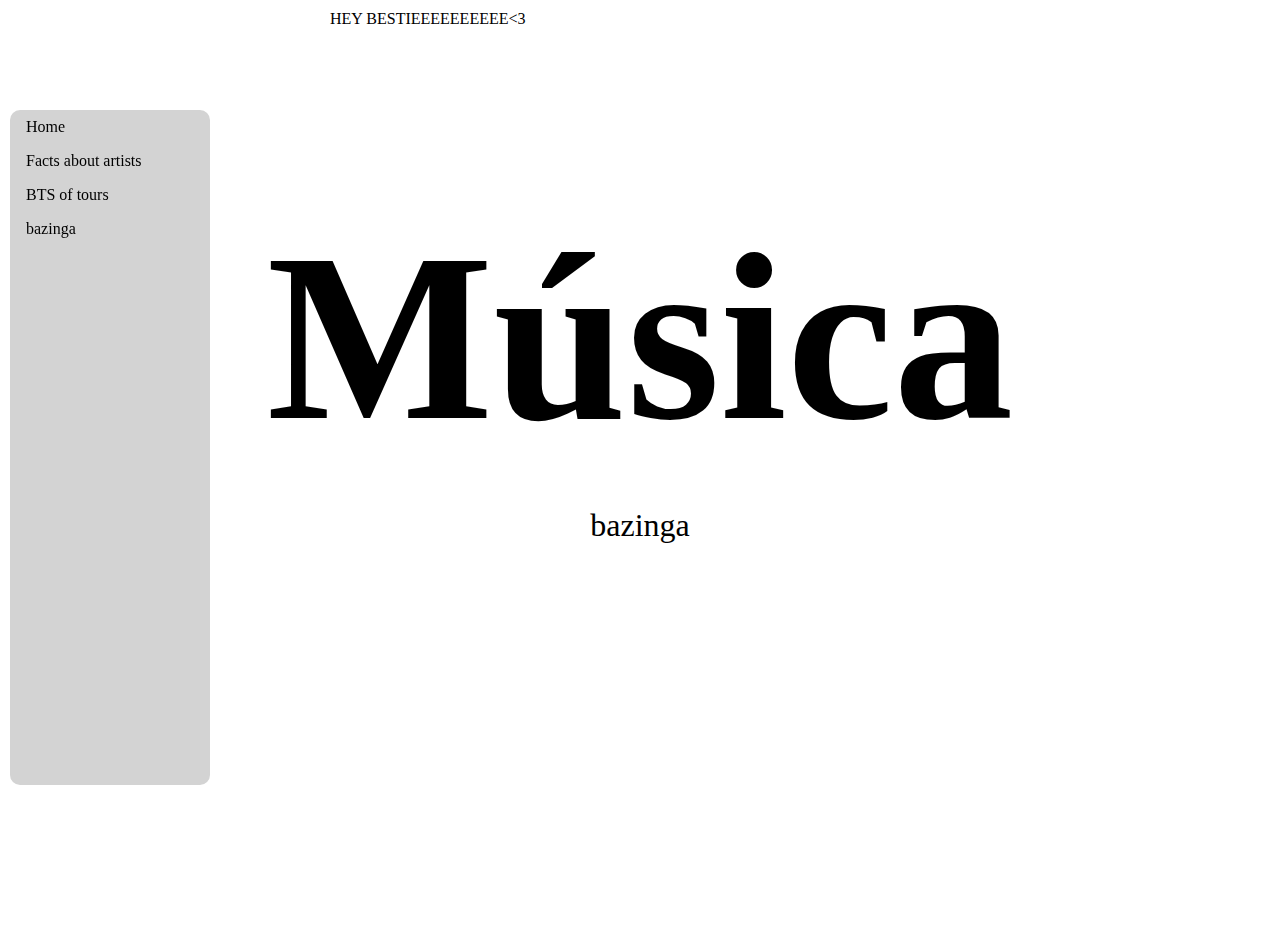
==== Index.html @ 6cca10b0 "hey bestie <3" ====
<!DOCTYPE html>
<html lang="en">
  <head>
    <title>Document</title>
    <meta charset="UTF-8" />
    <meta http-equiv="X-UA-Compatible" content="IE=edge" />
    <meta name="viewport" content="width=device-width, initial-scale=1.0" />
    <title>Document</title>
    <link rel="stylesheet" href="styles/style.css" />
    <link rel="stylesheet" href="bazinga.css" />
  </head>
  <body>
    
    <div class="row">
      <div class="column left">
        <ul>
        <li><a href="#index.html">Home</a></li>
        <li><a href="#Page1.html">Facts about artists</a></li>
        <li><a href="#Page2.html">BTS of tours</a></li>
        <li><a href="#page4.html">bazinga</a></li>
      </ul></div>
      <div class="column middle">
        HEY BESTIEEEEEEEEEE<3
      
      </div>
      <div class="column right"></div>
    </div>


    

    <selection class="Home">
      <section class="hero">
        <div class="hero-text">
          <h1>Música</h1>
          <p>bazinga</p>
        </div>
      </section>
  </body>
</html>
---- styles/style.css ----
body {
  
  margin: 0;
}


* {
  box-sizing: border-box;
}

.hero {
  background-image: url(https://c0.wallpaperflare.com/preview/225/618/416/audience-backlit-black-and-white-blue.jpg);
  background-size: cover;
  height: 100vh;   
  display: grid;
}

.hero-text {
  text-align: center
}

.hero-text h1 {
  font-size: 15rem;
  margin-bottom: 2rem;
  text-align: center;
}

.hero-text p {
  font-size: 2rem;
}

ul {
  list-style-type: none;
  margin: 0;
  padding: 0;
  width: 200px;
  background-color: #D3D3D3;
  overflow: auto;
  height: 75%;
  position: fixed;
  border-radius: 10px;
  margin-top: 100px;

}

li a {
  display: block;
  color: #000;
  padding: 8px 16px;
  text-decoration: none;
}

li a:hover {
  background-color: #555;
  color: white;
}

.column {
  float: left;
  padding: 10px;
}

.left, .right {
  width: 25%;
}

.middle {
  width: 50%;
}


.row:after {
  content: "";
  display: table;
  clear: both;
}
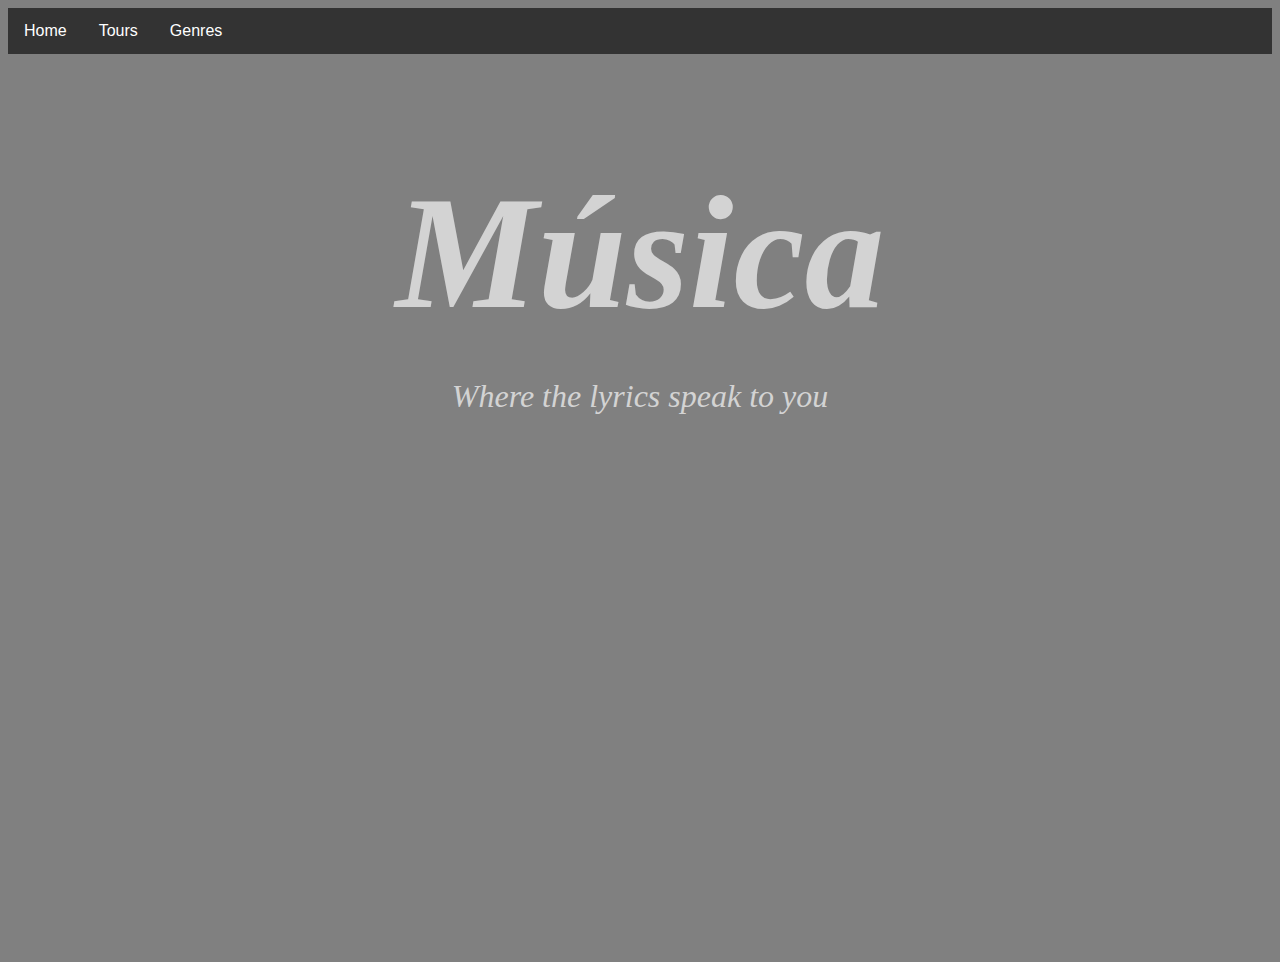
==== commit 39d647ed: "recent layout" ====
--- a/Index.html
+++ b/Index.html
@@ -9,32 +9,44 @@
     <link rel="stylesheet" href="styles/style.css" />
     <link rel="stylesheet" href="bazinga.css" />
   </head>
-  <body>
-    
-    <div class="row">
-      <div class="column left">
-        <ul>
-        <li><a href="#index.html">Home</a></li>
-        <li><a href="#Page1.html">Facts about artists</a></li>
-        <li><a href="#Page2.html">BTS of tours</a></li>
-        <li><a href="#page4.html">bazinga</a></li>
-      </ul></div>
-      <div class="column middle">
-        HEY BESTIEEEEEEEEEE<3
-      
+  <body style="background-color: gray">
+    <div class="navbar">
+      <a href="Index.html">Home</a>
+      <div class="dropdown">
+        <button class="dropbtn">
+          Tours
+          <i class="fa fa-caret-down"></i>
+        </button>
+        <div class="dropdown-content">
+          <a href="Page1.html">BTS of Tours</a>
+          <a href="Page2.html">Music artists touring</a>
+          <a href="Page3.html">Tickets</a>
+        </div>
       </div>
-      <div class="column right"></div>
+      <div class="dropdown">
+        <button class="dropbtn">
+          Genres
+          <i class="fa fa-caret-down"></i>
+        </button>
+        <div class="dropdown-content">
+          <a href="#page4.html">R&B</a>
+          <a href="#page5.html">Pop</a>
+          <a href="#page6.html">Rap</a>
+          <a href="#page7.html">Hip Hop</a>
+          <a href="#page8.html">Popular Music</a>
+        </div>
+      </div>
     </div>
 
-
-    
-
-    <selection class="Home">
-      <section class="hero">
-        <div class="hero-text">
-          <h1>Música</h1>
-          <p>bazinga</p>
-        </div>
-      </section>
+    <div>
+      <selection class="Home">
+        <section class="hero">
+          <div class="hero-text">
+            <h1>Música</h1>
+            <p1>Where the lyrics speak to you</p1>
+          </div>
+        </section>
+      </selection>
+    </div>
   </body>
 </html>
--- a/styles/style.css
+++ b/styles/style.css
@@ -1,76 +1,217 @@
-body {
-  
-  margin: 0;
-}
-
-
 * {
   box-sizing: border-box;
 }
 
 .hero {
-  background-image: url(https://c0.wallpaperflare.com/preview/225/618/416/audience-backlit-black-and-white-blue.jpg);
+  background-image: url(https://c.pxhere.com/photos/f2/a3/uk_peterborough-398434.jpg!s2);
+  background-repeat: none;
   background-size: cover;
-  height: 100vh;   
+  height: 100vh;
   display: grid;
 }
 
 .hero-text {
-  text-align: center
+  font-style: italic;
+  text-align: center;
+  color: #d3d3d3;
 }
 
 .hero-text h1 {
-  font-size: 15rem;
+  font-size: 10rem;
   margin-bottom: 2rem;
   text-align: center;
 }
 
-.hero-text p {
+.hero-text p1 {
   font-size: 2rem;
-}
-
-ul {
-  list-style-type: none;
+  text-align: center;
+}
+
+.rhino-text h1 {
+  font-size: 3rem;
+  margin-top: 2rem;
+  text-align: center;
+  color: white;
+}
+
+.rhino-text p1 {
+  font-size: 22px;
+  text-align: center;
+  color: white;
+}
+
+.hippo-text h1 {
+  font-size: 30px;
+  text-align: center;
+  margin-top: 1rem;
+  color: white;
+}
+
+.artist.container {
+  display: flex;
+  align-items: center;
+  justify-content: space-between;
+  margin-bottom: 20px;
+  justify-content: center;
+}
+
+.artist-name {
+  font-size: 18px;
+  font-weight: bold;
+  margin-right: 20px;
+  text-align: center;
+}
+
+.button {
+  background-color: grey;
+  border: none;
+  color: white;
+  padding: 10px 20px;
+  text-align: center;
+  text-decoration: none;
+  display: inline-block;
+  font-size: 16px;
+  margin-left: 20px;
+  border-radius: 5px;
+  justify-content: center;
+}
+
+.navbar {
+  overflow: hidden;
+  background-color: #333;
+  font-family: Arial;
+}
+
+.navbar a {
+  float: left;
+  font-size: 16px;
+  color: white;
+  text-align: center;
+  padding: 14px 16px;
+  text-decoration: none;
+}
+
+.dropdown {
+  float: left;
+  overflow: hidden;
+}
+
+.dropdown .dropbtn {
+  font-size: 16px;
+  border: none;
+  outline: none;
+  color: white;
+  padding: 14px 16px;
+  background-color: inherit;
+  font-family: inherit;
   margin: 0;
-  padding: 0;
-  width: 200px;
-  background-color: #D3D3D3;
-  overflow: auto;
-  height: 75%;
-  position: fixed;
-  border-radius: 10px;
-  margin-top: 100px;
-
-}
-
-li a {
-  display: block;
-  color: #000;
-  padding: 8px 16px;
+}
+
+.navbar a:hover,
+.dropdown:hover .dropbtn {
+  background-color: #8897dd;
+}
+
+.dropdown-content {
+  display: none;
+  position: absolute;
+  background-color: white;
+  min-width: 160px;
+  box-shadow: 0px 8px 16px 0px rgba(0, 0, 0, 0.2);
+  z-index: 1;
+}
+
+.dropdown-content a:hover {
+  background-color: #ddd;
+}
+
+.button {
+  box-shadow: 0 8px 16px 0 rgba(0, 0, 0, 0.2), 0 6px 20px 0 rgba(0, 0, 0, 0.19);
+  border-radius: 15px;
+  border: 2px solid black;
+  color: white;
+  padding: 13px 32px;
   text-decoration: none;
-}
-
-li a:hover {
-  background-color: #555;
-  color: white;
-}
-
-.column {
+  display: inline-block;
+  font-size: 16px;
+  display: flex;
+  flex-direction: column;
+}
+
+.myImage {
+  float: right;
+}
+
+.thirdimage {
+  float: right;
+  position: relative;
+  top: 100px;
+  right: -10px;
+  box-shadow: 5px 5px 10px rgba(0, 0, 0, 0.5);
+  position: relative;
+  top: 100px;
+  right: -10px;
+  border: 5px solid grey;
+  box-shadow: 0 0 10px rgba(0, 0, 0, 0.5);
+}
+
+.fourthimage {
+  float: right;
+  margin-top: 5%;
+  margin-bottom: 50%;
+}
+
+.float-image {
+  margin: 40px;
+  box-shadow: 5px 5px 10px rgba(0, 0, 0, 0.5);
+  position: relative;
+  top: 50px;
+  left: -30px;
+  border: 5px solid grey;
+  box-shadow: 0 0 10px rgba(0, 0, 0, 0.5);
+}
+
+.fifthimage {
+  float: right;
+}
+
+.float-image-second {
+  box-shadow: 5px 5px 10px rgba(0, 0, 0, 0.5);
+  position: relative;
+  top: 100px;
+  left: -80px;
+  border: 5px solid grey;
+  box-shadow: 0 0 10px rgba(0, 0, 0, 0.5);
+}
+
+.sixthimage {
+  float: right;
+  position: relative;
+  top: 150px;
+  left: -120px;
+}
+
+.float-image-third {
+  margin: 40px;
+}
+
+.seventhimage {
+  float: right;
+  box-shadow: 5px 5px 10px rgba(0, 0, 0, 0.5);
+  position: relative;
+  top: 100px;
+  right: -10px;
+  left: -170px;
+  border: 5px solid grey;
+  box-shadow: 0 0 10px rgba(0, 0, 0, 0.5);
+}
+
+.eighthimage {
   float: left;
-  padding: 10px;
-}
-
-.left, .right {
-  width: 25%;
-}
-
-.middle {
-  width: 50%;
-}
-
-
-.row:after {
-  content: "";
-  display: table;
-  clear: both;
-}+  box-shadow: 5px 5px 10px rgba(0, 0, 0, 0.5);
+  position: relative;
+  top: 150px;
+  right: -90px;
+  border: 1px solid #ccc;
+  box-shadow: 0 0 10px rgba(0, 0, 0, 0.5);
+}
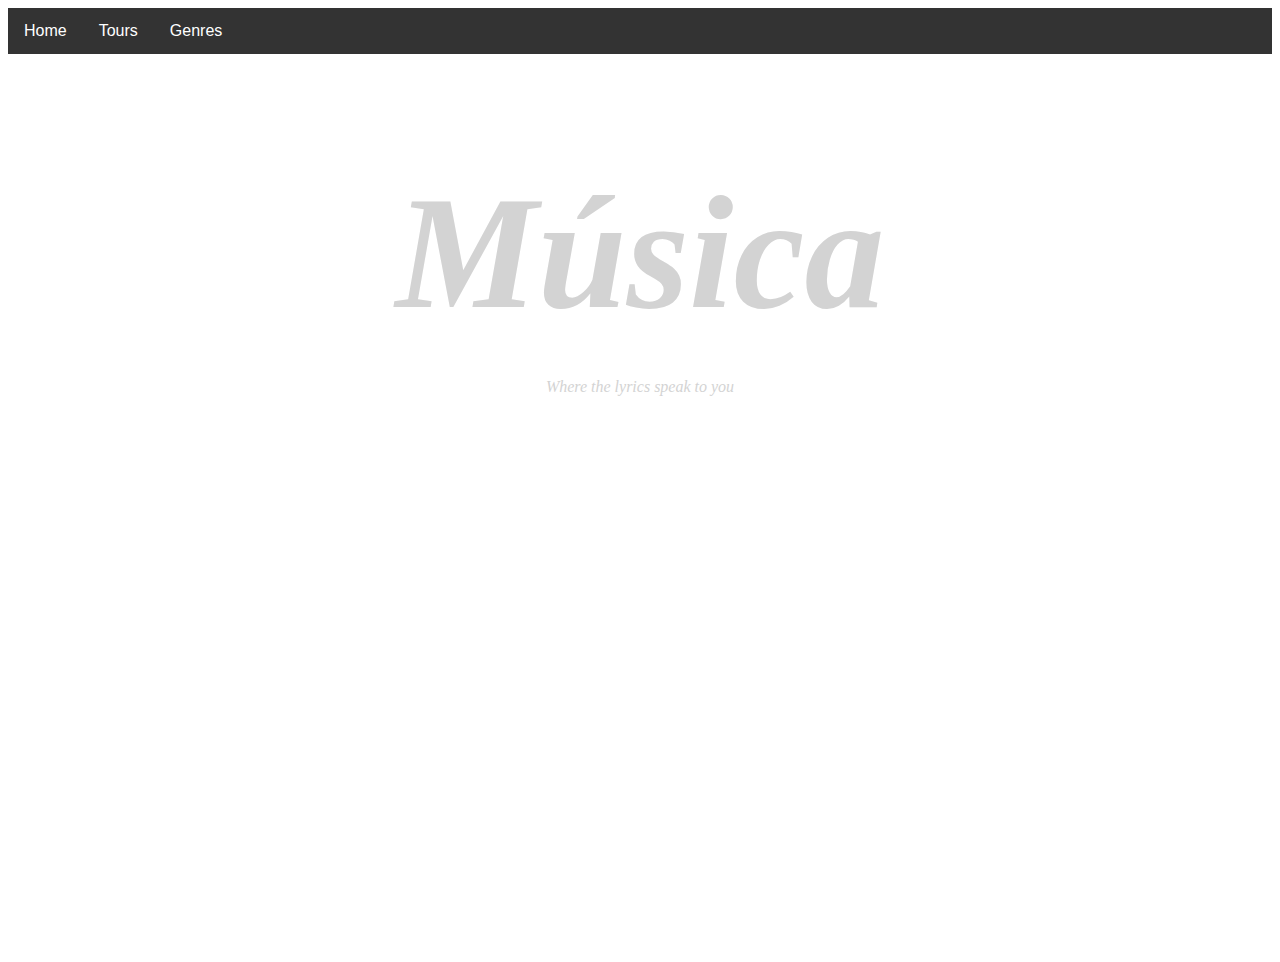
==== commit c1161c94: "idk" ====
--- a/Index.html
+++ b/Index.html
@@ -2,21 +2,13 @@
 <html lang="en">
   <head>
     <title>Document</title>
-    <meta charset="UTF-8" />
-    <meta http-equiv="X-UA-Compatible" content="IE=edge" />
-    <meta name="viewport" content="width=device-width, initial-scale=1.0" />
-    <title>Document</title>
     <link rel="stylesheet" href="styles/style.css" />
-    <link rel="stylesheet" href="bazinga.css" />
   </head>
-  <body style="background-color: gray">
+  <body>
     <div class="navbar">
       <a href="Index.html">Home</a>
       <div class="dropdown">
-        <button class="dropbtn">
-          Tours
-          <i class="fa fa-caret-down"></i>
-        </button>
+        <button class="dropbtn">Tours</button>
         <div class="dropdown-content">
           <a href="Page1.html">BTS of Tours</a>
           <a href="Page2.html">Music artists touring</a>
@@ -24,29 +16,21 @@
         </div>
       </div>
       <div class="dropdown">
-        <button class="dropbtn">
-          Genres
-          <i class="fa fa-caret-down"></i>
-        </button>
+        <button class="dropbtn">Genres</button>
         <div class="dropdown-content">
-          <a href="#page4.html">R&B</a>
-          <a href="#page5.html">Pop</a>
-          <a href="#page6.html">Rap</a>
-          <a href="#page7.html">Hip Hop</a>
+          <a href="#page4.html">R&amp;B</a> <a href="#page5.html">Pop</a>
+          <a href="#page6.html">Rap</a> <a href="#page7.html">Hip Hop</a>
           <a href="#page8.html">Popular Music</a>
         </div>
       </div>
     </div>
-
     <div>
-      <selection class="Home">
-        <section class="hero">
-          <div class="hero-text">
-            <h1>Música</h1>
-            <p1>Where the lyrics speak to you</p1>
-          </div>
-        </section>
-      </selection>
+      <section class="hero">
+        <div class="hero-text">
+          <h1>Música</h1>
+          Where the lyrics speak to you
+        </div>
+      </section>
     </div>
   </body>
 </html>
--- a/styles/style.css
+++ b/styles/style.css
@@ -215,3 +215,7 @@
   border: 1px solid #ccc;
   box-shadow: 0 0 10px rgba(0, 0, 0, 0.5);
 }
+
+.body {
+  background-color: grey;
+}
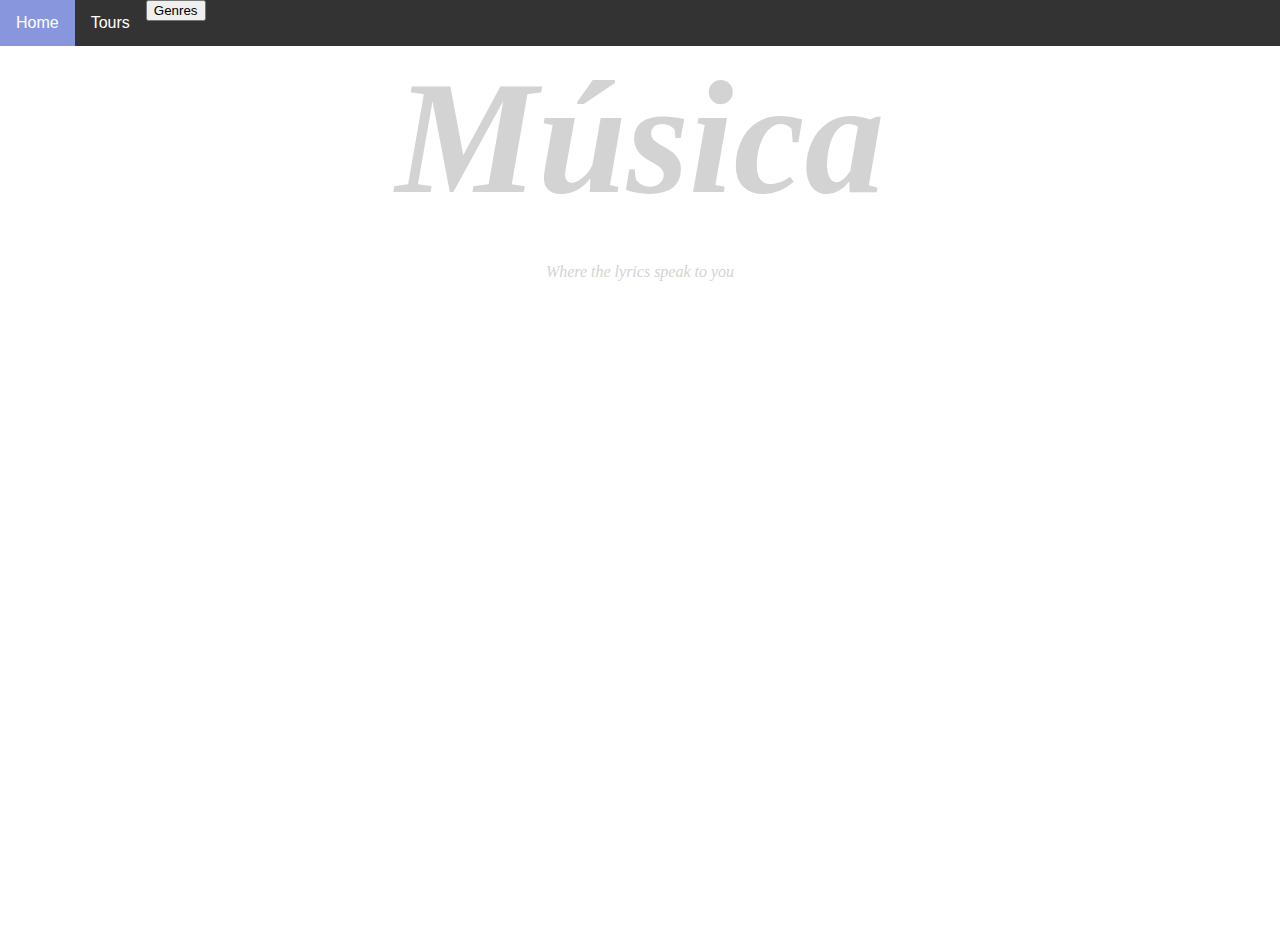
==== commit 30de3ba1: "chubaka" ====
--- a/Index.html
+++ b/Index.html
@@ -1,36 +1,38 @@
-<!DOCTYPE html>
-<html lang="en">
-  <head>
-    <title>Document</title>
-    <link rel="stylesheet" href="styles/style.css" />
-  </head>
-  <body>
-    <div class="navbar">
-      <a href="Index.html">Home</a>
-      <div class="dropdown">
-        <button class="dropbtn">Tours</button>
-        <div class="dropdown-content">
-          <a href="Page1.html">BTS of Tours</a>
-          <a href="Page2.html">Music artists touring</a>
-          <a href="Page3.html">Tickets</a>
+  <!DOCTYPE html>
+  <html lang="en">
+    <head>
+      <title>Document</title>
+      <link rel="stylesheet" href="styles/style.css" />
+    </head>
+    <body>
+      <div class="navbar">
+        <a href="Index.html">Home</a>
+        <div class="dropdown">
+          <button class="dropbtn">Tours</button>
+          <div class="dropdown-content">
+            <a href="Page1.html">BTS of Tours</a>
+            <a href="Page2.html">Music artists touring</a>
+            <a href="Page3.html">Tickets</a>
+          </div>
+        </div>
+        <div class="dropdown2">
+          <button class="dropbtn">Genres</button>
+          <div class="dropdown-content">
+            <a href="#page4.html">R&B 
+            <a href="#page5.html">Pop</a>
+            <a href="#page6.html">Rap</a> 
+            <a href="#page7.html">Hip Hop</a>
+            <a href="#page8.html">Popular Music</a>
+          </div>
         </div>
       </div>
-      <div class="dropdown">
-        <button class="dropbtn">Genres</button>
-        <div class="dropdown-content">
-          <a href="#page4.html">R&amp;B</a> <a href="#page5.html">Pop</a>
-          <a href="#page6.html">Rap</a> <a href="#page7.html">Hip Hop</a>
-          <a href="#page8.html">Popular Music</a>
-        </div>
+      <div>
+        <section class="hero">
+          <div class="hero-text">
+            <h1>Música</h1>
+            Where the lyrics speak to you
+          </div>
+        </section>
       </div>
-    </div>
-    <div>
-      <section class="hero">
-        <div class="hero-text">
-          <h1>Música</h1>
-          Where the lyrics speak to you
-        </div>
-      </section>
-    </div>
-  </body>
-</html>
+    </body>
+  </html>
--- a/styles/style.css
+++ b/styles/style.css
@@ -1,5 +1,6 @@
 * {
   box-sizing: border-box;
+  margin: 0;
 }
 
 .hero {
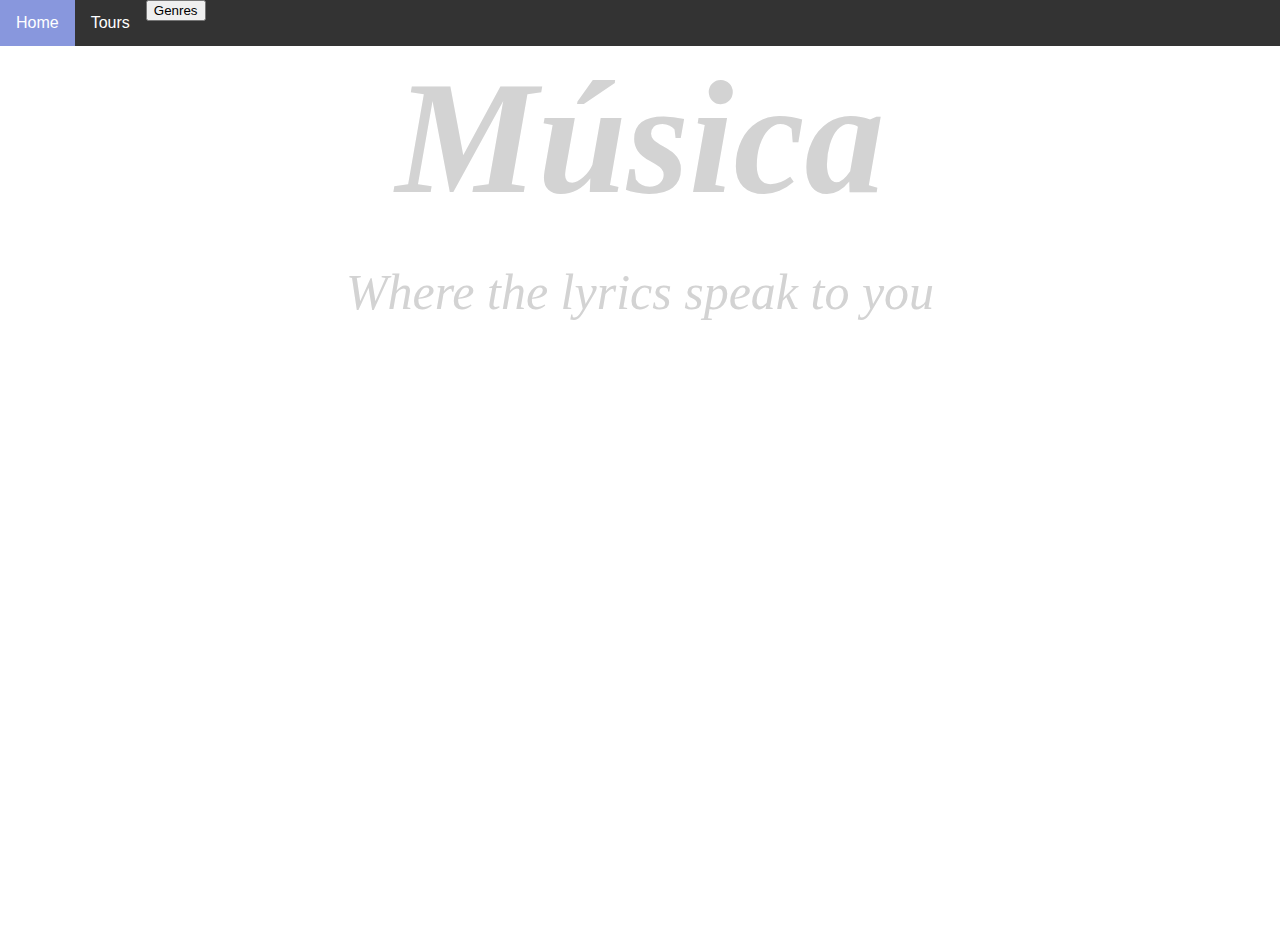
==== commit 2b022d62: "idfk wat to call this" ====
--- a/Index.html
+++ b/Index.html
@@ -29,8 +29,8 @@
       <div>
         <section class="hero">
           <div class="hero-text">
-            <h1>Música</h1>
-            Where the lyrics speak to you
+            <h1 class="heading">Música</h1>
+            <p class="subheading">Where the lyrics speak to you</p>
           </div>
         </section>
       </div>
--- a/styles/style.css
+++ b/styles/style.css
@@ -4,7 +4,7 @@
 }
 
 .hero {
-  background-image: url(https://c.pxhere.com/photos/f2/a3/uk_peterborough-398434.jpg!s2);
+  background-image: url(https://cdn.pixabay.com/photo/2018/06/29/17/47/guitar-3506370_1280.jpg);
   background-repeat: none;
   background-size: cover;
   height: 100vh;
@@ -26,6 +26,10 @@
 .hero-text p1 {
   font-size: 2rem;
   text-align: center;
+}
+
+.subheading {
+  font-size:  50px;
 }
 
 .rhino-text h1 {
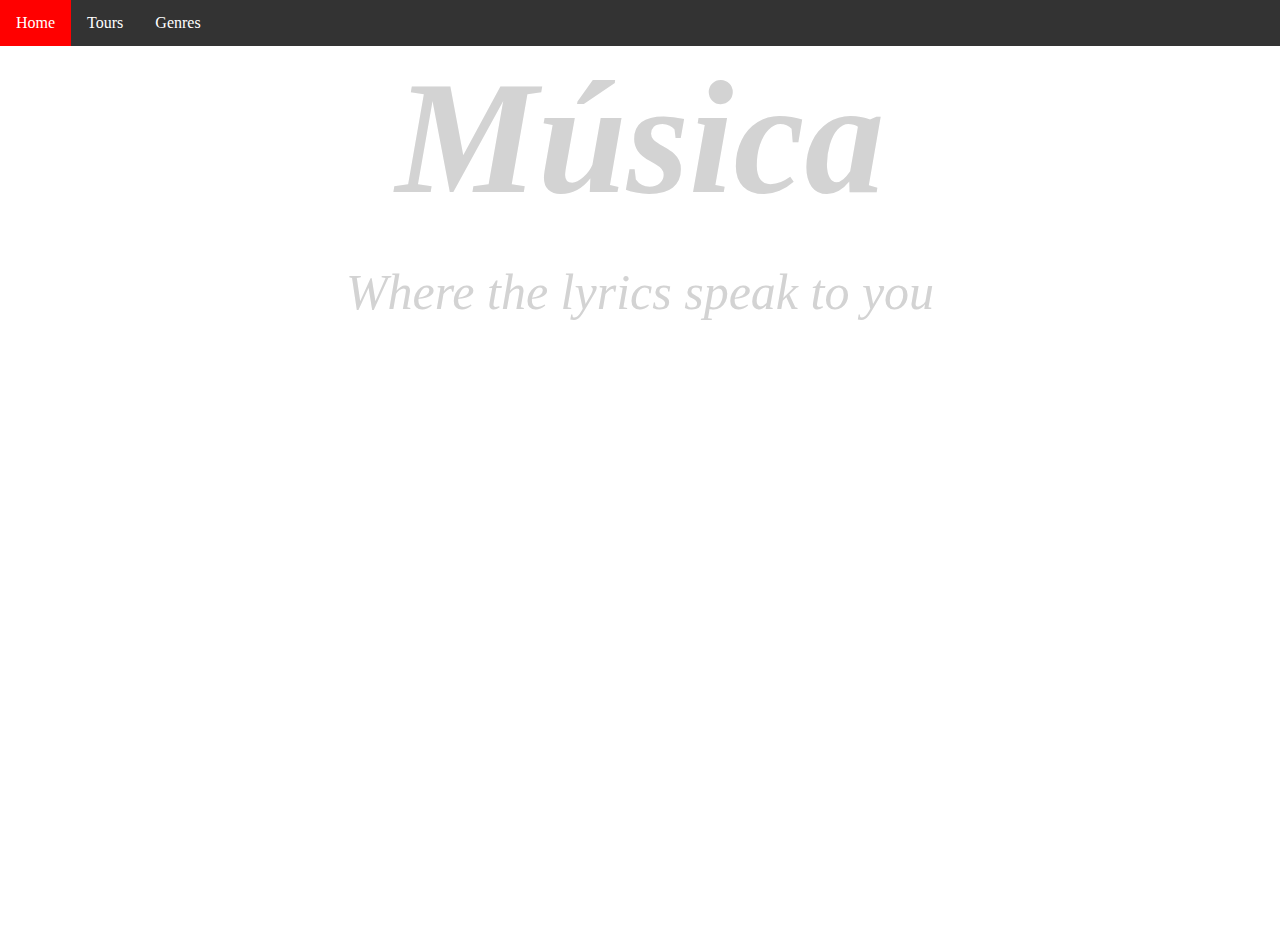
==== commit 61cfbca8: "bs" ====
--- a/Index.html
+++ b/Index.html
@@ -1,38 +1,44 @@
-  <!DOCTYPE html>
-  <html lang="en">
-    <head>
-      <title>Document</title>
-      <link rel="stylesheet" href="styles/style.css" />
-    </head>
-    <body>
-      <div class="navbar">
-        <a href="Index.html">Home</a>
-        <div class="dropdown">
-          <button class="dropbtn">Tours</button>
-          <div class="dropdown-content">
-            <a href="Page1.html">BTS of Tours</a>
-            <a href="Page2.html">Music artists touring</a>
-            <a href="Page3.html">Tickets</a>
-          </div>
-        </div>
-        <div class="dropdown2">
-          <button class="dropbtn">Genres</button>
-          <div class="dropdown-content">
-            <a href="#page4.html">R&B 
-            <a href="#page5.html">Pop</a>
-            <a href="#page6.html">Rap</a> 
-            <a href="#page7.html">Hip Hop</a>
-            <a href="#page8.html">Popular Music</a>
-          </div>
+<!DOCTYPE html>
+<html lang="en">
+  <head>
+    <title>Document</title>
+    <link rel="stylesheet" href="styles/style.css" />
+  </head>
+  <body>
+    <div class="navbar">
+      <a href="index.html">Home</a>
+      <div class="dropdown">
+        <button class="dropbtn">
+          Tours
+          <i class="fa fa-caret-down"></i>
+        </button>
+        <div class="dropdown-content">
+          <a href="Page1.html">BTS of tours</a>
+          <a href="Page2.html">Music artists touring</a>
         </div>
       </div>
-      <div>
-        <section class="hero">
-          <div class="hero-text">
-            <h1 class="heading">Música</h1>
-            <p class="subheading">Where the lyrics speak to you</p>
-          </div>
-        </section>
+      <div class="dropdown">
+        <button class="dropbtn">
+          Genres
+          <i class="fa fa-caret-down"></i>
+        </button>
+        <div class="dropdown-content">
+          <a href="page3.html">R&B</a>
+          <a href="page4.html">Pop</a>
+          <a href="page5.html">Rap</a>
+          <a href="page6.html">Hip Hop</a>
+          <a href="page7.html">Popular Music</a>
+        </div>
       </div>
-    </body>
-  </html>
+    </div>
+
+    <div>
+      <section class="hero">
+        <div class="hero-text">
+          <h1 class="heading">Música</h1>
+          <p class="subheading">Where the lyrics speak to you</p>
+        </div>
+      </section>
+    </div>
+  </body>
+</html>
--- a/styles/style.css
+++ b/styles/style.css
@@ -11,10 +11,28 @@
   display: grid;
 }
 
+.touring {
+  background-color: #484848;
+  height: 200vh;
+  display: grid;
+}
+
 .hero-text {
   font-style: italic;
   text-align: center;
   color: #d3d3d3;
+}
+
+.tickets-text h1 {
+  font-size: 50px;
+  text-align: center;
+  color: white;
+}
+
+.tickets-text {
+  font-style: italic;
+  text-align: center;
+  color: white;
 }
 
 .hero-text h1 {
@@ -29,23 +47,23 @@
 }
 
 .subheading {
-  font-size:  50px;
-}
-
-.rhino-text h1 {
+  font-size: 50px;
+}
+
+.touring-text h1 {
   font-size: 3rem;
   margin-top: 2rem;
   text-align: center;
   color: white;
 }
 
-.rhino-text p1 {
+.touring-text p1 {
   font-size: 22px;
   text-align: center;
   color: white;
 }
 
-.hippo-text h1 {
+.touring-text h1 {
   font-size: 30px;
   text-align: center;
   margin-top: 1rem;
@@ -53,10 +71,10 @@
 }
 
 .artist.container {
-  display: flex;
+  display: grid;
   align-items: center;
   justify-content: space-between;
-  margin-bottom: 20px;
+  margin-bottom: 80px;
   justify-content: center;
 }
 
@@ -68,23 +86,38 @@
 }
 
 .button {
-  background-color: grey;
-  border: none;
+  background-image: url(https://live.staticflickr.com/65535/49128854276_e6dbcbd892_b.jpg);
+  background-repeat: no-repeat;
+  background-size: cover;
+  background-position: center;
+  border: rgba(0, 0, 0, 0.5);
   color: white;
   padding: 10px 20px;
   text-align: center;
   text-decoration: none;
-  display: inline-block;
-  font-size: 16px;
-  margin-left: 20px;
+  display: flex;
+  font-size: 16px;
+  margin-left: 0px;
   border-radius: 5px;
   justify-content: center;
+}
+
+.button {
+  box-shadow: 0 8px 16px 0 rgba(0, 0, 0, 0.2), 0 6px 20px 0 rgba(0, 0, 0, 0.19);
+  border-radius: 15px;
+  border: 2px solid black;
+  color: white;
+  padding: 13px 32px;
+  text-decoration: none;
+  display: inline-block;
+  font-size: 16px;
+  display: flex;
+  flex-direction: column;
 }
 
 .navbar {
   overflow: hidden;
   background-color: #333;
-  font-family: Arial;
 }
 
 .navbar a {
@@ -114,50 +147,37 @@
 
 .navbar a:hover,
 .dropdown:hover .dropbtn {
-  background-color: #8897dd;
+  background-color: red;
 }
 
 .dropdown-content {
   display: none;
   position: absolute;
-  background-color: white;
+  background-color: #f9f9f9;
   min-width: 160px;
   box-shadow: 0px 8px 16px 0px rgba(0, 0, 0, 0.2);
   z-index: 1;
 }
 
+.dropdown-content a {
+  float: none;
+  color: black;
+  padding: 12px 16px;
+  text-decoration: none;
+  display: block;
+  text-align: left;
+}
+
 .dropdown-content a:hover {
   background-color: #ddd;
 }
 
-.button {
-  box-shadow: 0 8px 16px 0 rgba(0, 0, 0, 0.2), 0 6px 20px 0 rgba(0, 0, 0, 0.19);
-  border-radius: 15px;
-  border: 2px solid black;
-  color: white;
-  padding: 13px 32px;
-  text-decoration: none;
-  display: inline-block;
-  font-size: 16px;
-  display: flex;
-  flex-direction: column;
+.dropdown:hover .dropdown-content {
+  display: block;
 }
 
 .myImage {
   float: right;
-}
-
-.thirdimage {
-  float: right;
-  position: relative;
-  top: 100px;
-  right: -10px;
-  box-shadow: 5px 5px 10px rgba(0, 0, 0, 0.5);
-  position: relative;
-  top: 100px;
-  right: -10px;
-  border: 5px solid grey;
-  box-shadow: 0 0 10px rgba(0, 0, 0, 0.5);
 }
 
 .fourthimage {
@@ -170,9 +190,9 @@
   margin: 40px;
   box-shadow: 5px 5px 10px rgba(0, 0, 0, 0.5);
   position: relative;
-  top: 50px;
-  left: -30px;
-  border: 5px solid grey;
+  top: -30px;
+  left: -20px;
+  /* border: 5px solid grey; */
   box-shadow: 0 0 10px rgba(0, 0, 0, 0.5);
 }
 
@@ -183,17 +203,24 @@
 .float-image-second {
   box-shadow: 5px 5px 10px rgba(0, 0, 0, 0.5);
   position: relative;
-  top: 100px;
-  left: -80px;
-  border: 5px solid grey;
+  top: 10px;
+  left: -20px;
+  /* border: 5px solid grey; */
   box-shadow: 0 0 10px rgba(0, 0, 0, 0.5);
 }
 
 .sixthimage {
   float: right;
   position: relative;
-  top: 150px;
-  left: -120px;
+  top: -30px;
+  left: -20px;
+}
+
+.text1 {
+  position: absolute;
+  top: 50%;
+  left: 50%;
+  transform: translate(-50%, -50%);
 }
 
 .float-image-third {
@@ -204,10 +231,10 @@
   float: right;
   box-shadow: 5px 5px 10px rgba(0, 0, 0, 0.5);
   position: relative;
-  top: 100px;
+  top: 10px;
   right: -10px;
-  left: -170px;
-  border: 5px solid grey;
+  left: -20px;
+  /* border: 5px solid grey; */
   box-shadow: 0 0 10px rgba(0, 0, 0, 0.5);
 }
 
@@ -215,12 +242,8 @@
   float: left;
   box-shadow: 5px 5px 10px rgba(0, 0, 0, 0.5);
   position: relative;
-  top: 150px;
-  right: -90px;
-  border: 1px solid #ccc;
-  box-shadow: 0 0 10px rgba(0, 0, 0, 0.5);
-}
-
-.body {
-  background-color: grey;
-}
+  top: 50px;
+  left: -10px;
+  /* border: 1px solid #ccc; */
+  box-shadow: 0 0 10px rgba(0, 0, 0, 0.5);
+}
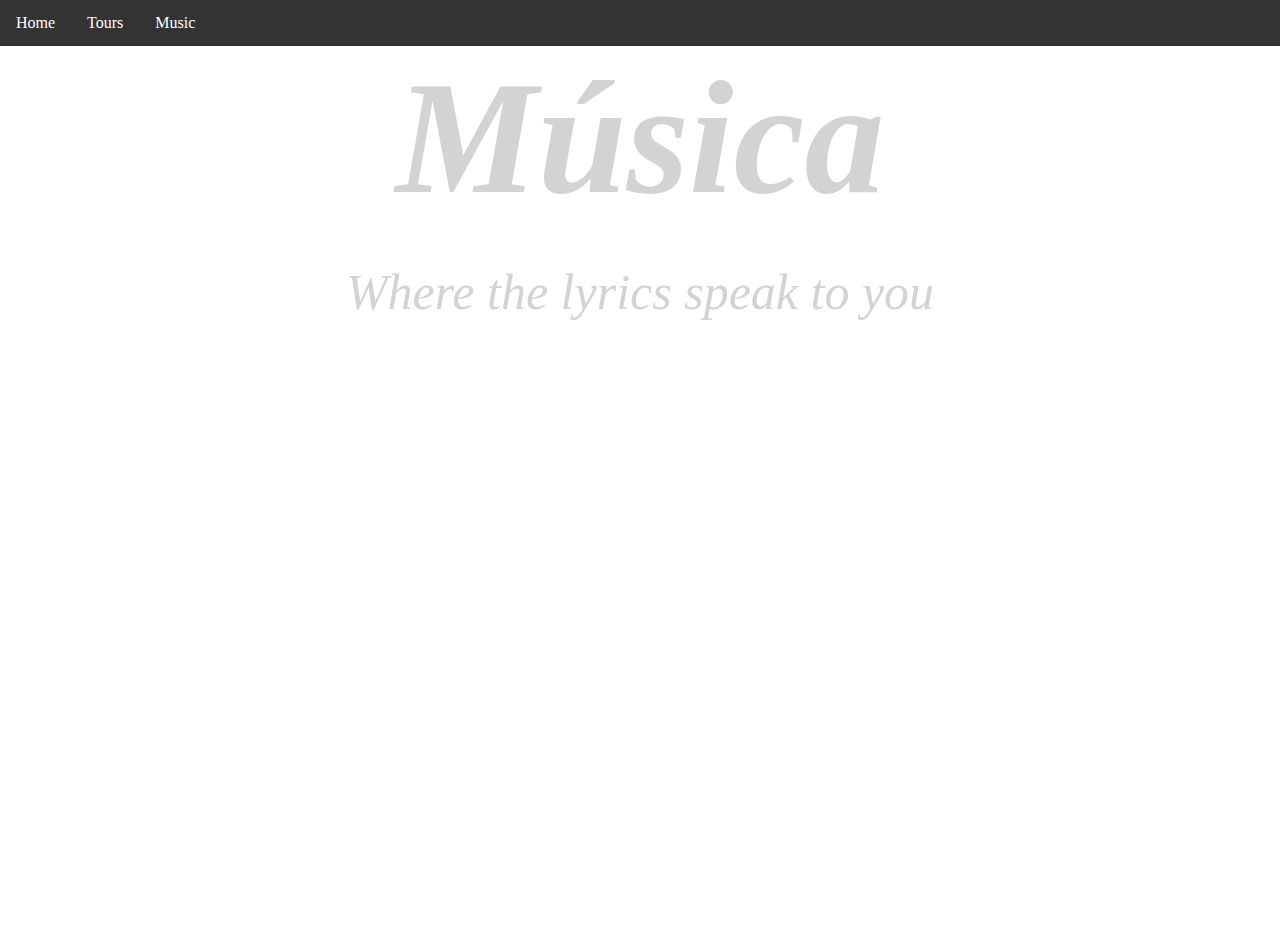
==== commit 7efbe307: "gday" ====
--- a/Index.html
+++ b/Index.html
@@ -19,15 +19,11 @@
       </div>
       <div class="dropdown">
         <button class="dropbtn">
-          Genres
+          Music
           <i class="fa fa-caret-down"></i>
         </button>
         <div class="dropdown-content">
-          <a href="page3.html">R&B</a>
-          <a href="page4.html">Pop</a>
-          <a href="page5.html">Rap</a>
-          <a href="page6.html">Hip Hop</a>
-          <a href="page7.html">Popular Music</a>
+          <a href="page3.html">Genres</a>
         </div>
       </div>
     </div>
--- a/styles/style.css
+++ b/styles/style.css
@@ -147,73 +147,27 @@
 
 .navbar a:hover,
 .dropdown:hover .dropbtn {
-  background-color: red;
+  background-color: #505050;
+  border-radius: 50px;
 }
 
 .dropdown-content {
   display: none;
   position: absolute;
-  background-color: #f9f9f9;
+  background-color: #505050;
   min-width: 160px;
   box-shadow: 0px 8px 16px 0px rgba(0, 0, 0, 0.2);
   z-index: 1;
+  border-radius: 0px 0px 10px 10px;
 }
 
 .dropdown-content a {
   float: none;
-  color: black;
   padding: 12px 16px;
   text-decoration: none;
   display: block;
   text-align: left;
-}
-
-.dropdown-content a:hover {
-  background-color: #ddd;
-}
-
-.dropdown:hover .dropdown-content {
-  display: block;
-}
-
-.myImage {
-  float: right;
-}
-
-.fourthimage {
-  float: right;
-  margin-top: 5%;
-  margin-bottom: 50%;
-}
-
-.float-image {
-  margin: 40px;
-  box-shadow: 5px 5px 10px rgba(0, 0, 0, 0.5);
-  position: relative;
-  top: -30px;
-  left: -20px;
-  /* border: 5px solid grey; */
-  box-shadow: 0 0 10px rgba(0, 0, 0, 0.5);
-}
-
-.fifthimage {
-  float: right;
-}
-
-.float-image-second {
-  box-shadow: 5px 5px 10px rgba(0, 0, 0, 0.5);
-  position: relative;
-  top: 10px;
-  left: -20px;
-  /* border: 5px solid grey; */
-  box-shadow: 0 0 10px rgba(0, 0, 0, 0.5);
-}
-
-.sixthimage {
-  float: right;
-  position: relative;
-  top: -30px;
-  left: -20px;
+  color: beige;
 }
 
 .text1 {
@@ -223,6 +177,53 @@
   transform: translate(-50%, -50%);
 }
 
+.dropdown-content a:hover {
+  background-color: #ddd;
+}
+
+.dropdown:hover .dropdown-content {
+  display: block;
+}
+
+.myImage {
+  float: right;
+}
+
+.fourthimage {
+  float: right;
+  margin-top: 5%;
+  margin-bottom: 50%;
+}
+
+.float-image {
+  margin: 40px;
+  box-shadow: 5px 5px 10px rgba(0, 0, 0, 0.5);
+  position: relative;
+  top: -70px;
+  left: -190px;
+  box-shadow: 0 0 10px white;
+}
+
+.fifthimage {
+  float: right;
+}
+
+.float-image-second {
+  box-shadow: 5px 5px 10px rgba(0, 0, 0, 0.5);
+  position: relative;
+  top: 95px;
+  left: -860px;
+  box-shadow: 0 0 10px white;
+}
+
+.sixthimage {
+  float: right;
+  position: relative;
+  top: 135px;
+  left: -290px;
+  box-shadow: 0 0 10px white;
+}
+
 .float-image-third {
   margin: 40px;
 }
@@ -231,11 +232,9 @@
   float: right;
   box-shadow: 5px 5px 10px rgba(0, 0, 0, 0.5);
   position: relative;
-  top: 10px;
-  right: -10px;
-  left: -20px;
-  /* border: 5px solid grey; */
-  box-shadow: 0 0 10px rgba(0, 0, 0, 0.5);
+  top: 90px;
+  left: 290px;
+  box-shadow: 0 0 10px white;
 }
 
 .eighthimage {
@@ -243,7 +242,6 @@
   box-shadow: 5px 5px 10px rgba(0, 0, 0, 0.5);
   position: relative;
   top: 50px;
-  left: -10px;
-  /* border: 1px solid #ccc; */
-  box-shadow: 0 0 10px rgba(0, 0, 0, 0.5);
-}
+  left: 290px;
+  box-shadow: 0 0 10px white;
+}
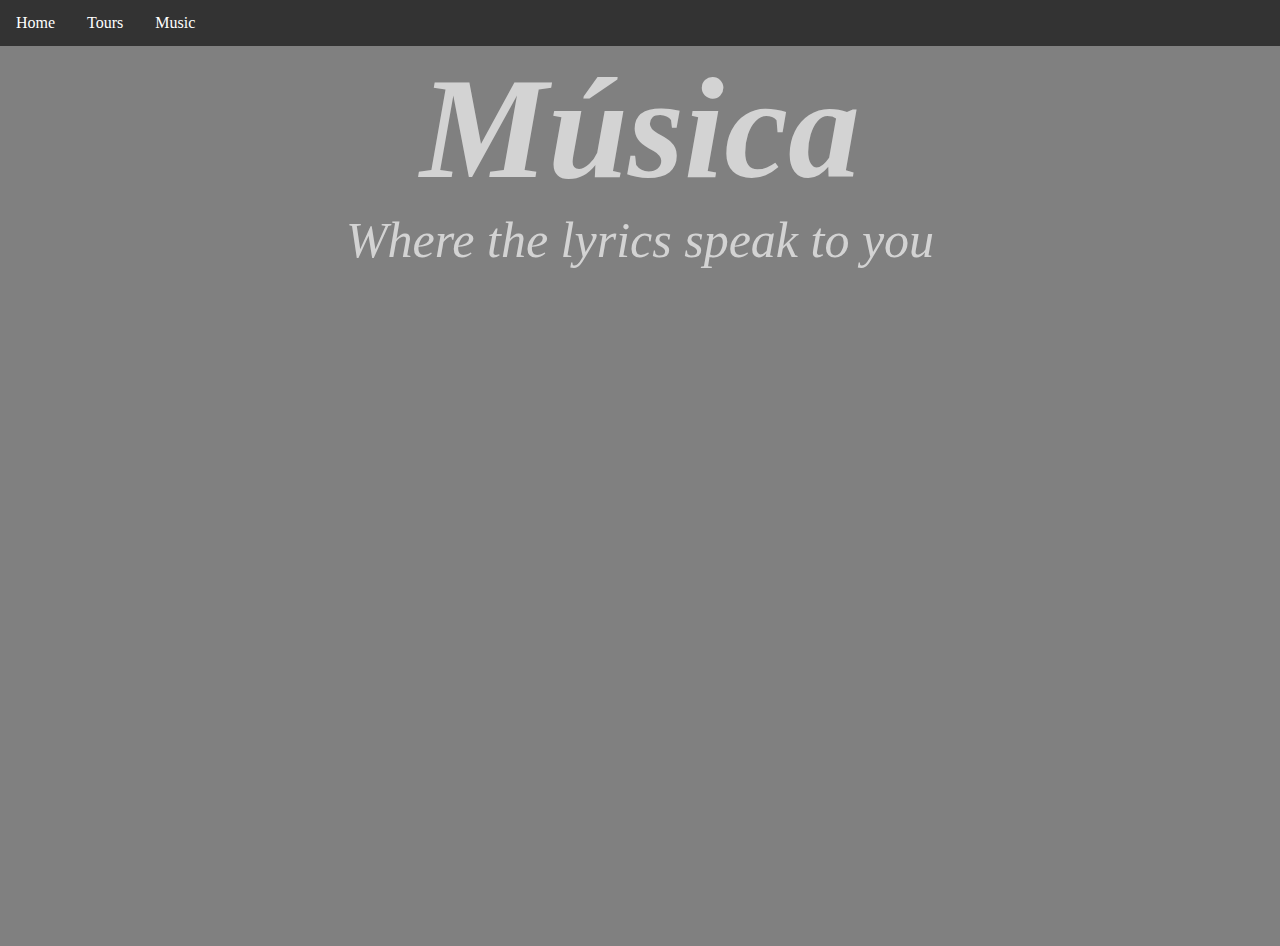
==== commit 15e14507: "finished" ====
--- a/Index.html
+++ b/Index.html
@@ -17,14 +17,8 @@
           <a href="Page2.html">Music artists touring</a>
         </div>
       </div>
-      <div class="dropdown">
-        <button class="dropbtn">
-          Music
-          <i class="fa fa-caret-down"></i>
-        </button>
-        <div class="dropdown-content">
-          <a href="page3.html">Genres</a>
-        </div>
+      <div class="Music">
+        <a href="page4.html">Music</a>
       </div>
     </div>
 
--- a/styles/style.css
+++ b/styles/style.css
@@ -1,6 +1,9 @@
 * {
   box-sizing: border-box;
   margin: 0;
+}
+body {
+  background-color: grey;
 }
 
 .hero {
@@ -15,6 +18,21 @@
   background-color: #484848;
   height: 200vh;
   display: grid;
+  color: white;
+  text-align: center;
+  font-size: 30px;
+}
+
+.touring h1 {
+  position: relative;
+  top: -80px;
+  font-size: 55px;
+}
+
+.touring p1 {
+  position: relative;
+  top: -160px;
+  font-size: 30px;
 }
 
 .hero-text {
@@ -23,24 +41,16 @@
   color: #d3d3d3;
 }
 
+.hero-text h1 {
+  font-size: 9rem;
+}
+
 .tickets-text h1 {
   font-size: 50px;
   text-align: center;
   color: white;
 }
 
-.tickets-text {
-  font-style: italic;
-  text-align: center;
-  color: white;
-}
-
-.hero-text h1 {
-  font-size: 10rem;
-  margin-bottom: 2rem;
-  text-align: center;
-}
-
 .hero-text p1 {
   font-size: 2rem;
   text-align: center;
@@ -50,56 +60,39 @@
   font-size: 50px;
 }
 
-.touring-text h1 {
-  font-size: 3rem;
-  margin-top: 2rem;
-  text-align: center;
-  color: white;
-}
-
-.touring-text p1 {
-  font-size: 22px;
-  text-align: center;
-  color: white;
-}
-
-.touring-text h1 {
-  font-size: 30px;
-  text-align: center;
-  margin-top: 1rem;
-  color: white;
-}
-
 .artist.container {
-  display: grid;
-  align-items: center;
-  justify-content: space-between;
-  margin-bottom: 80px;
-  justify-content: center;
+  border-style: solid;
+  border-radius: 10px;
+  margin-left: 10px;
+  margin-right: 90px;
+  margin-top: 20px;
+}
+
+.ol {
+  font-size: 25px;
+  color: white;
+  margin: 15px;
+  padding: 5px;
 }
 
 .artist-name {
-  font-size: 18px;
+  font-size: 40px;
   font-weight: bold;
-  margin-right: 20px;
-  text-align: center;
+  text-align: center;
+  vertical-align: left;
+  position: relative;
 }
 
 .button {
   background-image: url(https://live.staticflickr.com/65535/49128854276_e6dbcbd892_b.jpg);
-  background-repeat: no-repeat;
+  background-position: center;
   background-size: cover;
-  background-position: center;
-  border: rgba(0, 0, 0, 0.5);
-  color: white;
-  padding: 10px 20px;
-  text-align: center;
-  text-decoration: none;
-  display: flex;
+  border: none;
+  color: white;
+  text-align: center;
+  text-decoration: none;
   font-size: 16px;
-  margin-left: 0px;
-  border-radius: 5px;
-  justify-content: center;
+  cursor: pointer;
 }
 
 .button {
@@ -109,10 +102,7 @@
   color: white;
   padding: 13px 32px;
   text-decoration: none;
-  display: inline-block;
-  font-size: 16px;
-  display: flex;
-  flex-direction: column;
+  font-size: 20px;
 }
 
 .navbar {
@@ -185,63 +175,46 @@
   display: block;
 }
 
-.myImage {
-  float: right;
-}
-
-.fourthimage {
-  float: right;
-  margin-top: 5%;
-  margin-bottom: 50%;
-}
-
-.float-image {
-  margin: 40px;
-  box-shadow: 5px 5px 10px rgba(0, 0, 0, 0.5);
-  position: relative;
-  top: -70px;
-  left: -190px;
-  box-shadow: 0 0 10px white;
-}
-
-.fifthimage {
-  float: right;
-}
-
-.float-image-second {
-  box-shadow: 5px 5px 10px rgba(0, 0, 0, 0.5);
-  position: relative;
-  top: 95px;
-  left: -860px;
-  box-shadow: 0 0 10px white;
-}
-
-.sixthimage {
-  float: right;
-  position: relative;
-  top: 135px;
-  left: -290px;
-  box-shadow: 0 0 10px white;
-}
-
-.float-image-third {
-  margin: 40px;
-}
-
-.seventhimage {
-  float: right;
-  box-shadow: 5px 5px 10px rgba(0, 0, 0, 0.5);
-  position: relative;
-  top: 90px;
-  left: 290px;
-  box-shadow: 0 0 10px white;
-}
-
-.eighthimage {
-  float: left;
-  box-shadow: 5px 5px 10px rgba(0, 0, 0, 0.5);
-  position: relative;
-  top: 50px;
-  left: 290px;
-  box-shadow: 0 0 10px white;
-}
+.grid-container {
+  display: grid;
+  gap: 10px;
+  background-color: #bbb;
+  padding: 10px;
+  height: 100%;
+}
+
+html,
+body {
+  height: 100%;
+  margin: 0;
+}
+
+.grid-item {
+  background-color: #ccc;
+  text-align: center;
+  padding: 20px;
+  font-size: 35px;
+  color: black;
+}
+
+.item1 {
+  grid-column: 1 / span 1;
+  grid-row: 1;
+  width: 300px;
+  height: 150px;
+  font-size: 32px;
+  text-decoration: underline;
+  margin-left: 800px;
+}
+
+.item2 {
+  grid-column: 3;
+  grid-row: 1 / span 2;
+  width: 100px;
+  height: 300px;
+}
+
+.item4 {
+  font-size: 25px;
+  color: black;
+}
